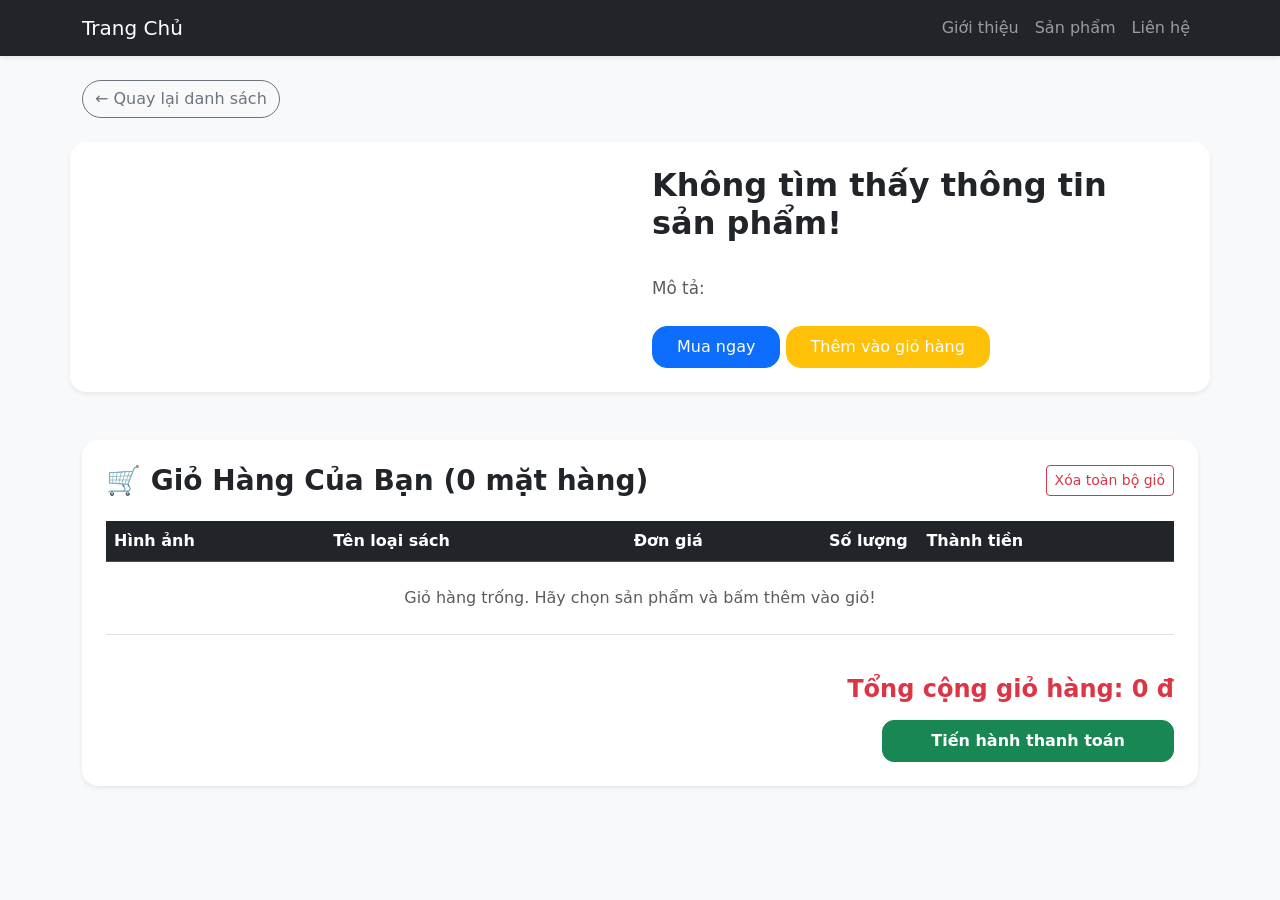
==== html/chi-tiet.html @ fa14ade4 "Em Nộp Dự án" ====
<!DOCTYPE html>
<html lang="vi">
<head>
    <meta charset="UTF-8">
    <title>Chi tiết sản phẩm & Giỏ hàng</title>
    <!-- Gợi file CSS riêng -->
    <link rel="stylesheet" href="../css/style.css">
    
    <!-- Nhúng Bootstrap 5 -->
    <link href="https://cdn.jsdelivr.net/npm/bootstrap@5.3.8/dist/css/bootstrap.min.css" rel="stylesheet">
    <script src="https://cdn.jsdelivr.net/npm/bootstrap@5.3.8/dist/js/bootstrap.bundle.min.js"></script>
</head>
<body class="bg-light">

    <!-- Header Thanh Điều Hướng -->
    <div class="navbar navbar-expand-lg navbar-dark bg-dark shadow-sm mb-4" role="navigation">
        <div class="container">
            <a class="navbar-brand" href="../index.html">Trang Chủ</a>
            <div class="navbar-nav">
                <a class="nav-link" href="gioi-thieu.html">Giới thiệu</a>
                <a class="nav-link" href="san-pham.html">Sản phẩm</a>
                <a class="nav-link" href="lien-he.html">Liên hệ</a>
            </div>
        </div>
    </div>

    <div class="container">
        <!-- Nút quay lại -->
        <div class="mb-4">
            <a href="san-pham.html" class="btn btn-outline-secondary rounded-pill">← Quay lại danh sách</a>
        </div>

        <!-- KHU VỰC 1: CHI TIẾT SẢN PHẨM ĐƯỢC BẤM VÀO XEM -->
        <div class="row align-items-center bg-white p-4 rounded-4 shadow-sm mb-5">
            <div class="col-md-6 text-center">
                <img src="" alt="" id="image" class="img-fluid rounded shadow-sm object-fit-contain" style="max-height: 350px;">
            </div>
            
            <div class="col-md-6">
                <h2 id="name" class="fw-bold text-dark mb-3">Tên sản phẩm: </h2>
                <div class="mb-3 d-flex align-items-center gap-3">
                    <span id="price" class="badge bg-danger fs-5 px-3 py-2" style="border-radius: 8px;">Giá: </span>
                </div>
                <p id="description" class="mt-3 text-muted lead" style="font-size: 1.05rem; line-height: 1.6;">Mô tả: </p>
                <div class="mt-4">
                    <button class="btn btn-primary px-4 py-2" style="border-radius: 15px;">Mua ngay</button>
                    <!-- SỰ KIỆN: Thêm vào giỏ thực tế -->
                    <button class="btn btn-warning text-white px-4 py-2" style="border-radius: 15px;" onclick="addToCart()">Thêm vào giỏ hàng</button>
                </div>
            </div>
        </div>

        <!-- KHU VỰC 2: GIỎ HÀNG THỰC TẾ -->
        <div class="bg-white p-4 rounded-4 shadow-sm mb-5">
            <div class="d-flex justify-content-between align-items-center mb-4">
                <h3 class="fw-bold text-dark mb-0">🛒 Giỏ Hàng Của Bạn (<span id="cart-count">0</span> mặt hàng)</h3>
                <button class="btn btn-sm btn-outline-danger" onclick="clearCart()">Xóa toàn bộ giỏ</button>
            </div>
            
            <div class="table-responsive" style="max-height: 500px; overflow-y: auto;">
                <table class="table table-hover align-middle">
                    <thead class="table-dark">
                        <tr>
                            <th>Hình ảnh</th>
                            <th>Tên loại sách</th>
                            <th>Đơn giá</th>
                            <th style="width: 100px;" class="text-center">Số lượng</th>
                            <th>Thành tiền</th>
                        </tr>
                    </thead>
                    <tbody id="cart-table-body">
                        <!-- Chờ Javascript đổ sản phẩm thực tế vào -->
                    </tbody>
                </table>
            </div>

            <!-- Khung Tổng Tiền Giỏ Hàng -->
            <div class="text-end mt-4">
                <h4 class="fw-bold text-danger">Tổng cộng giỏ hàng: <span id="cart-total-price">0đ</span></h4>
                <button class="btn btn-success px-5 py-2 mt-2" style="border-radius: 12px; font-weight: 600;">Tiến hành thanh toán</button>
            </div>
        </div>
    </div>

    <script src="../js/script.js"></script>
    <script>
        // --- CHỨC NĂNG 1: HIỂN THỊ CHI TIẾT SẢN PHẨM ---
        const urlParams = new URLSearchParams(window.location.search);
        const productId = urlParams.get('masp'); 

        let found = productlistt.find(item => item.id === productId);

        if (found) {
            document.getElementById("name").innerHTML = found.name;
            document.getElementById("price").innerHTML = "Giá: " + found.price;
            document.getElementById("description").innerHTML = "Mô tả: " + found.description;
            document.getElementById("image").src = found.image; 
            document.getElementById("image").alt = found.name;
        } else {
            document.getElementById("name").innerHTML = "Không tìm thấy thông tin sản phẩm!";
            document.getElementById("price").style.display = "none";
            document.getElementById("image").style.display = "none";
        }

        // --- CHỨC NĂNG 2: QUẢN LÝ VÀ ĐỔ GIỎ HÀNG THỰC TẾ PHÍA DƯỚI ---
        
        // Lấy giỏ hàng từ localStorage (nếu chưa có thì tạo mảng rỗng)
        function getCart() {
            return JSON.parse(localStorage.getItem('realCart')) || [];
        }

        // Hàm click Thêm vào giỏ
        function addToCart() {
            if (!found) return;
            
            let cart = getCart();
            let existingItem = cart.find(item => item.id === found.id);
            
            // Chuyển đổi chuỗi giá từ "135k" thành số 135000 để tính toán
            let numericPrice = parseInt(found.price) * 1000;

            if (existingItem) {
                existingItem.quantity += 1;
            } else {
                cart.push({
                    id: found.id,
                    name: found.name,
                    price: numericPrice,
                    quantity: 1,
                    image: found.image
                });
            }
            
            localStorage.setItem('realCart', JSON.stringify(cart));
            alert(`Đã thêm sách "${found.name}" vào giỏ hàng thành công!`);
            renderCart(); // Cập nhật lại giao diện bảng bên dưới
        }

        // Hàm render giao diện bảng giỏ hàng
        function renderCart() {
            const cartTableBody = document.getElementById("cart-table-body");
            cartTableBody.innerHTML = ""; // Xóa trắng để vẽ lại
            
            let cart = getCart();
            let totalCartMoney = 0;

            document.getElementById("cart-count").innerText = cart.length;

            if (cart.length === 0) {
                cartTableBody.innerHTML = `<tr><td colspan="5" class="text-center text-muted py-4">Giỏ hàng trống. Hãy chọn sản phẩm và bấm thêm vào giỏ!</td></tr>`;
                document.getElementById("cart-total-price").innerText = "0 đ";
                return;
            }

            cart.forEach(item => {
                const lineTotal = item.price * item.quantity;
                totalCartMoney += lineTotal;

                const tr = document.createElement("tr");
                tr.innerHTML = `
                    <td><img src="${item.image}" alt="${item.name}" class="rounded" style="width: 50px; height: 50px; object-fit: cover;"></td>
                    <td class="fw-semibold text-dark">${item.name}</td>
                    <td class="text-secondary">${item.price.toLocaleString('vi-VN')} đ</td>
                    <td class="text-center fw-bold">${item.quantity}</td>
                    <td class="text-danger fw-bold">${lineTotal.toLocaleString('vi-VN')} đ</td>
                `;
                cartTableBody.appendChild(tr);
            });

            document.getElementById("cart-total-price").innerText = totalCartMoney.toLocaleString('vi-VN') + " đ";
        }

        // Hàm xóa toàn bộ giỏ
        function clearCart() {
            if(confirm("Bạn có chắc chắn muốn xóa toàn bộ giỏ hàng?")) {
                localStorage.removeItem('realCart');
                renderCart();
            }
        }

        // Tự động chạy hiển thị giỏ hàng khi vừa tải trang xong
        renderCart();
    </script>
</body>
</html>
---- css/style.css ----
/* css/style.css */

/* Reset cơ bản */
body {
    font-family: 'Segoe UI', Arial, sans-serif;
    background-color: #f4f6f9;
    margin: 0;
    padding: 0;
}

/* Định dạng cho trang danh sách sản phẩm (san-pham.html) */
#productlist {
    display: flex;
    flex-wrap: wrap;
    gap: 20px;
    padding: 20px;
    justify-content: center;
    max-width: 1200px;
    margin: 0 auto;
}

.product-card {
    border: 1px solid #ddd;
    border-radius: 8px;
    padding: 15px;
    width: 250px;
    text-align: center;
    background: #fff;
    box-shadow: 0 4px 6px rgba(0,0,0,0.1);
    transition: transform 0.3s ease, box-shadow 0.3s ease;
}

.product-card:hover {
    transform: translateY(-5px);
    box-shadow: 0 8px 16px rgba(0,0,0,0.15);
}

.product-card img {
    max-width: 100%;
    height: 200px;
    object-fit: contain;
    border-radius: 4px;
}

.product-price {
    color: #dc3545;
    font-weight: bold;
    margin: 10px 0;
}

.btn-detail {
    display: inline-block;
    background-color: #007bff;
    color: white;
    padding: 8px 15px;
    text-decoration: none;
    border-radius: 15px;
    font-size: 0.9rem;
    font-weight: 500;
}

.btn-detail:hover {
    background-color: #0056b3;
}

/* Tùy biến thêm cho trang chi tiết (chi-tiet.html) */
.product-detail-img {
    max-height: 400px;
}

.btn-action {
    border-radius: 15px;
    font-weight: 500;
    padding: 10px 25px;
}
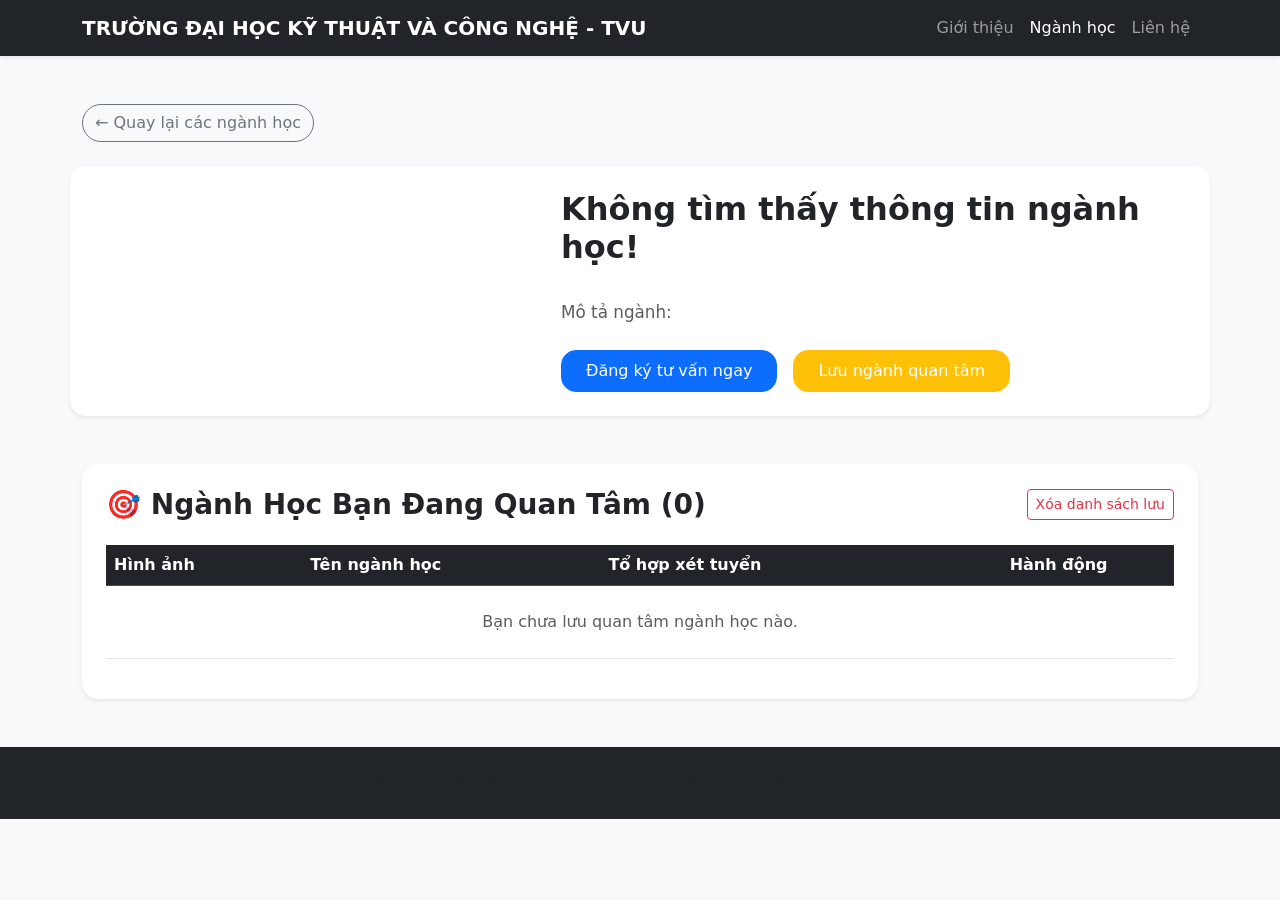
==== commit 5701c048: "Thiết kế Website giới thiệu Trường Kỹ thuật và Công nghệ – Đại học Trà Vinh" ====
--- a/html/chi-tiet.html
+++ b/html/chi-tiet.html
@@ -1,9 +1,11 @@
+<!-- html/chi-tiet.html -->
 <!DOCTYPE html>
 <html lang="vi">
 <head>
     <meta charset="UTF-8">
-    <title>Chi tiết sản phẩm & Giỏ hàng</title>
-    <!-- Gợi file CSS riêng -->
+    <meta name="viewport" content="width=device-width, initial-scale=1.0">
+    <title>Chi tiết ngành đào tạo - Trường KT&CN</title>
+    <!-- Gọi file CSS riêng -->
     <link rel="stylesheet" href="../css/style.css">
     
     <!-- Nhúng Bootstrap 5 -->
@@ -13,78 +15,79 @@
 <body class="bg-light">
 
     <!-- Header Thanh Điều Hướng -->
-    <div class="navbar navbar-expand-lg navbar-dark bg-dark shadow-sm mb-4" role="navigation">
+    <nav class="navbar navbar-expand-lg navbar-dark bg-dark shadow-sm mb-4" role="navigation">
         <div class="container">
-            <a class="navbar-brand" href="../index.html">Trang Chủ</a>
-            <div class="navbar-nav">
+            <a class="navbar-brand fw-bold" href="../index.html">TRƯỜNG ĐẠI HỌC KỸ THUẬT VÀ CÔNG NGHỆ - TVU</a>
+            <div class="navbar-nav ms-auto">
                 <a class="nav-link" href="gioi-thieu.html">Giới thiệu</a>
-                <a class="nav-link" href="san-pham.html">Sản phẩm</a>
+                <a class="nav-link active" href="san-pham.html">Ngành học</a>
                 <a class="nav-link" href="lien-he.html">Liên hệ</a>
+            </div>
+        </div>
+    </nav>
+
+    <div class="container my-5">
+        <!-- Nút quay lại danh sách ngành -->
+        <div class="mb-4">
+            <a href="san-pham.html" class="btn btn-outline-secondary rounded-pill">← Quay lại các ngành học</a>
+        </div>
+
+        <!-- KHU VỰC 1: CHI TIẾT NGÀNH HỌC -->
+        <div class="row align-items-center bg-white p-4 rounded-4 shadow-sm mb-5">
+            <div class="col-md-5 text-center">
+                <img src="" alt="" id="image" class="img-fluid rounded-4 shadow-sm object-fit-cover w-100" style="max-height: 320px;">
+            </div>
+            
+            <div class="col-md-7">
+                <h2 id="name" class="fw-bold text-dark mb-3">Tên ngành học: </h2>
+                <div class="mb-3 d-flex align-items-center gap-3">
+                    <span id="price" class="badge bg-danger fs-6 px-3 py-2" style="border-radius: 8px;">Đặc điểm nổi bật: </span>
+                </div>
+                <p id="description" class="mt-3 text-muted lead" style="font-size: 1.05rem; line-height: 1.6;">Mô tả ngành: </p>
+                <div class="mt-4 d-flex gap-3">
+                    <a href="lien-he.html" class="btn btn-primary px-4 py-2" style="border-radius: 15px;">Đăng ký tư vấn ngay</a>
+                    <!-- SỰ KIỆN: Thêm vào danh sách ngành quan tâm -->
+                    <button class="btn btn-warning text-white px-4 py-2" style="border-radius: 15px;" onclick="addToInterests()">Lưu ngành quan tâm</button>
+                </div>
+            </div>
+        </div>
+
+        <!-- KHU VỰC 2: DANH SÁCH CÁC NGÀNH BẠN ĐANG QUAN TÂM (Thay thế giỏ hàng) -->
+        <div class="bg-white p-4 rounded-4 shadow-sm mb-5">
+            <div class="d-flex justify-content-between align-items-center mb-4">
+                <h3 class="fw-bold text-dark mb-0">🎯 Ngành Học Bạn Đang Quan Tâm (<span id="interest-count">0</span>)</h3>
+                <button class="btn btn-sm btn-outline-danger" onclick="clearInterests()">Xóa danh sách lưu</button>
+            </div>
+            
+            <div class="table-responsive">
+                <table class="table table-hover align-middle">
+                    <thead class="table-dark">
+                        <tr>
+                            <th>Hình ảnh</th>
+                            <th>Tên ngành học</th>
+                            <th>Tổ hợp xét tuyển</th>
+                            <th class="text-center">Hành động</th>
+                        </tr>
+                    </thead>
+                    <tbody id="interest-table-body">
+                        <!-- Chờ Javascript đổ các ngành học đã lưu vào -->
+                    </tbody>
+                </table>
             </div>
         </div>
     </div>
 
-    <div class="container">
-        <!-- Nút quay lại -->
-        <div class="mb-4">
-            <a href="san-pham.html" class="btn btn-outline-secondary rounded-pill">← Quay lại danh sách</a>
+    <!-- Footer -->
+    <footer class="bg-dark text-muted py-4 text-center mt-5">
+        <div class="container">
+            <p class="mb-0">© 2026 Trường Kỹ thuật và Công nghệ - Đại học Trà Vinh. All rights reserved.</p>
         </div>
+    </footer>
 
-        <!-- KHU VỰC 1: CHI TIẾT SẢN PHẨM ĐƯỢC BẤM VÀO XEM -->
-        <div class="row align-items-center bg-white p-4 rounded-4 shadow-sm mb-5">
-            <div class="col-md-6 text-center">
-                <img src="" alt="" id="image" class="img-fluid rounded shadow-sm object-fit-contain" style="max-height: 350px;">
-            </div>
-            
-            <div class="col-md-6">
-                <h2 id="name" class="fw-bold text-dark mb-3">Tên sản phẩm: </h2>
-                <div class="mb-3 d-flex align-items-center gap-3">
-                    <span id="price" class="badge bg-danger fs-5 px-3 py-2" style="border-radius: 8px;">Giá: </span>
-                </div>
-                <p id="description" class="mt-3 text-muted lead" style="font-size: 1.05rem; line-height: 1.6;">Mô tả: </p>
-                <div class="mt-4">
-                    <button class="btn btn-primary px-4 py-2" style="border-radius: 15px;">Mua ngay</button>
-                    <!-- SỰ KIỆN: Thêm vào giỏ thực tế -->
-                    <button class="btn btn-warning text-white px-4 py-2" style="border-radius: 15px;" onclick="addToCart()">Thêm vào giỏ hàng</button>
-                </div>
-            </div>
-        </div>
-
-        <!-- KHU VỰC 2: GIỎ HÀNG THỰC TẾ -->
-        <div class="bg-white p-4 rounded-4 shadow-sm mb-5">
-            <div class="d-flex justify-content-between align-items-center mb-4">
-                <h3 class="fw-bold text-dark mb-0">🛒 Giỏ Hàng Của Bạn (<span id="cart-count">0</span> mặt hàng)</h3>
-                <button class="btn btn-sm btn-outline-danger" onclick="clearCart()">Xóa toàn bộ giỏ</button>
-            </div>
-            
-            <div class="table-responsive" style="max-height: 500px; overflow-y: auto;">
-                <table class="table table-hover align-middle">
-                    <thead class="table-dark">
-                        <tr>
-                            <th>Hình ảnh</th>
-                            <th>Tên loại sách</th>
-                            <th>Đơn giá</th>
-                            <th style="width: 100px;" class="text-center">Số lượng</th>
-                            <th>Thành tiền</th>
-                        </tr>
-                    </thead>
-                    <tbody id="cart-table-body">
-                        <!-- Chờ Javascript đổ sản phẩm thực tế vào -->
-                    </tbody>
-                </table>
-            </div>
-
-            <!-- Khung Tổng Tiền Giỏ Hàng -->
-            <div class="text-end mt-4">
-                <h4 class="fw-bold text-danger">Tổng cộng giỏ hàng: <span id="cart-total-price">0đ</span></h4>
-                <button class="btn btn-success px-5 py-2 mt-2" style="border-radius: 12px; font-weight: 600;">Tiến hành thanh toán</button>
-            </div>
-        </div>
-    </div>
-
+    <!-- Gọi script dữ liệu chung -->
     <script src="../js/script.js"></script>
     <script>
-        // --- CHỨC NĂNG 1: HIỂN THỊ CHI TIẾT SẢN PHẨM ---
+        // --- CHỨC NĂNG 1: TRÍCH XUẤT VÀ HIỂN THỊ CHI TIẾT NGÀNH ---
         const urlParams = new URLSearchParams(window.location.search);
         const productId = urlParams.get('masp'); 
 
@@ -92,94 +95,90 @@
 
         if (found) {
             document.getElementById("name").innerHTML = found.name;
-            document.getElementById("price").innerHTML = "Giá: " + found.price;
-            document.getElementById("description").innerHTML = "Mô tả: " + found.description;
+            document.getElementById("price").innerHTML = "Tổ hợp xét tuyển: " + found.price;
+            document.getElementById("description").innerHTML = found.description;
             document.getElementById("image").src = found.image; 
             document.getElementById("image").alt = found.name;
         } else {
-            document.getElementById("name").innerHTML = "Không tìm thấy thông tin sản phẩm!";
+            document.getElementById("name").innerHTML = "Không tìm thấy thông tin ngành học!";
             document.getElementById("price").style.display = "none";
             document.getElementById("image").style.display = "none";
         }
 
-        // --- CHỨC NĂNG 2: QUẢN LÝ VÀ ĐỔ GIỎ HÀNG THỰC TẾ PHÍA DƯỚI ---
+        // --- CHỨC NĂNG 2: QUẢN LÝ DANH SÁCH NGÀNH QUAN TÂM ---
         
-        // Lấy giỏ hàng từ localStorage (nếu chưa có thì tạo mảng rỗng)
-        function getCart() {
-            return JSON.parse(localStorage.getItem('realCart')) || [];
+        // Lấy danh sách ngành đã lưu từ bộ nhớ trình duyệt
+        function getInterests() {
+            return JSON.parse(localStorage.getItem('interestSectors')) || [];
         }
 
-        // Hàm click Thêm vào giỏ
-        function addToCart() {
+        // Lưu ngành hiện tại vào danh sách quan tâm
+        function addToInterests() {
             if (!found) return;
             
-            let cart = getCart();
-            let existingItem = cart.find(item => item.id === found.id);
-            
-            // Chuyển đổi chuỗi giá từ "135k" thành số 135000 để tính toán
-            let numericPrice = parseInt(found.price) * 1000;
+            let interests = getInterests();
+            let isExist = interests.some(item => item.id === found.id);
 
-            if (existingItem) {
-                existingItem.quantity += 1;
+            if (isExist) {
+                alert(`Bạn đã lưu ngành "${found.name}" vào danh sách quan tâm trước đó rồi!`);
             } else {
-                cart.push({
+                interests.push({
                     id: found.id,
                     name: found.name,
-                    price: numericPrice,
-                    quantity: 1,
+                    price: found.price,
                     image: found.image
                 });
+                localStorage.setItem('interestSectors', JSON.stringify(interests));
+                alert(`Đã lưu thành công ngành "${found.name}" vào danh sách quan tâm!`);
+                renderInterests(); 
             }
-            
-            localStorage.setItem('realCart', JSON.stringify(cart));
-            alert(`Đã thêm sách "${found.name}" vào giỏ hàng thành công!`);
-            renderCart(); // Cập nhật lại giao diện bảng bên dưới
         }
 
-        // Hàm render giao diện bảng giỏ hàng
-        function renderCart() {
-            const cartTableBody = document.getElementById("cart-table-body");
-            cartTableBody.innerHTML = ""; // Xóa trắng để vẽ lại
+        // Vẽ lại bảng các ngành quan tâm ở phía dưới
+        function renderInterests() {
+            const tableBody = document.getElementById("interest-table-body");
+            tableBody.innerHTML = ""; 
             
-            let cart = getCart();
-            let totalCartMoney = 0;
+            let interests = getInterests();
+            document.getElementById("interest-count").innerText = interests.length;
 
-            document.getElementById("cart-count").innerText = cart.length;
-
-            if (cart.length === 0) {
-                cartTableBody.innerHTML = `<tr><td colspan="5" class="text-center text-muted py-4">Giỏ hàng trống. Hãy chọn sản phẩm và bấm thêm vào giỏ!</td></tr>`;
-                document.getElementById("cart-total-price").innerText = "0 đ";
+            if (interests.length === 0) {
+                tableBody.innerHTML = `<tr><td colspan="4" class="text-center text-muted py-4">Bạn chưa lưu quan tâm ngành học nào.</td></tr>`;
                 return;
             }
 
-            cart.forEach(item => {
-                const lineTotal = item.price * item.quantity;
-                totalCartMoney += lineTotal;
-
+            interests.forEach(item => {
                 const tr = document.createElement("tr");
                 tr.innerHTML = `
-                    <td><img src="${item.image}" alt="${item.name}" class="rounded" style="width: 50px; height: 50px; object-fit: cover;"></td>
+                    <td><img src="${item.image}" alt="${item.name}" class="rounded" style="width: 60px; height: 40px; object-fit: cover;"></td>
                     <td class="fw-semibold text-dark">${item.name}</td>
-                    <td class="text-secondary">${item.price.toLocaleString('vi-VN')} đ</td>
-                    <td class="text-center fw-bold">${item.quantity}</td>
-                    <td class="text-danger fw-bold">${lineTotal.toLocaleString('vi-VN')} đ</td>
+                    <td><span class="badge bg-success">${item.price}</span></td>
+                    <td class="text-center">
+                        <button class="btn btn-sm btn-danger rounded-pill" onclick="deleteSingleInterest('${item.id}')">Gỡ bỏ</button>
+                    </td>
                 `;
-                cartTableBody.appendChild(tr);
+                tableBody.appendChild(tr);
             });
-
-            document.getElementById("cart-total-price").innerText = totalCartMoney.toLocaleString('vi-VN') + " đ";
         }
 
-        // Hàm xóa toàn bộ giỏ
-        function clearCart() {
-            if(confirm("Bạn có chắc chắn muốn xóa toàn bộ giỏ hàng?")) {
-                localStorage.removeItem('realCart');
-                renderCart();
+        // Xóa một ngành cụ thể khỏi danh sách lưu
+        function deleteSingleInterest(id) {
+            let interests = getInterests();
+            interests = interests.filter(item => item.id !== id);
+            localStorage.setItem('interestSectors', JSON.stringify(interests));
+            renderInterests();
+        }
+
+        // Xóa sạch toàn bộ danh sách lưu
+        function clearInterests() {
+            if(confirm("Bạn có chắc chắn muốn xóa toàn bộ danh sách ngành học đang quan tâm?")) {
+                localStorage.removeItem('interestSectors');
+                renderInterests();
             }
         }
 
-        // Tự động chạy hiển thị giỏ hàng khi vừa tải trang xong
-        renderCart();
+        // Khởi động render ngay khi tải xong trang
+        renderInterests();
     </script>
 </body>
 </html>
